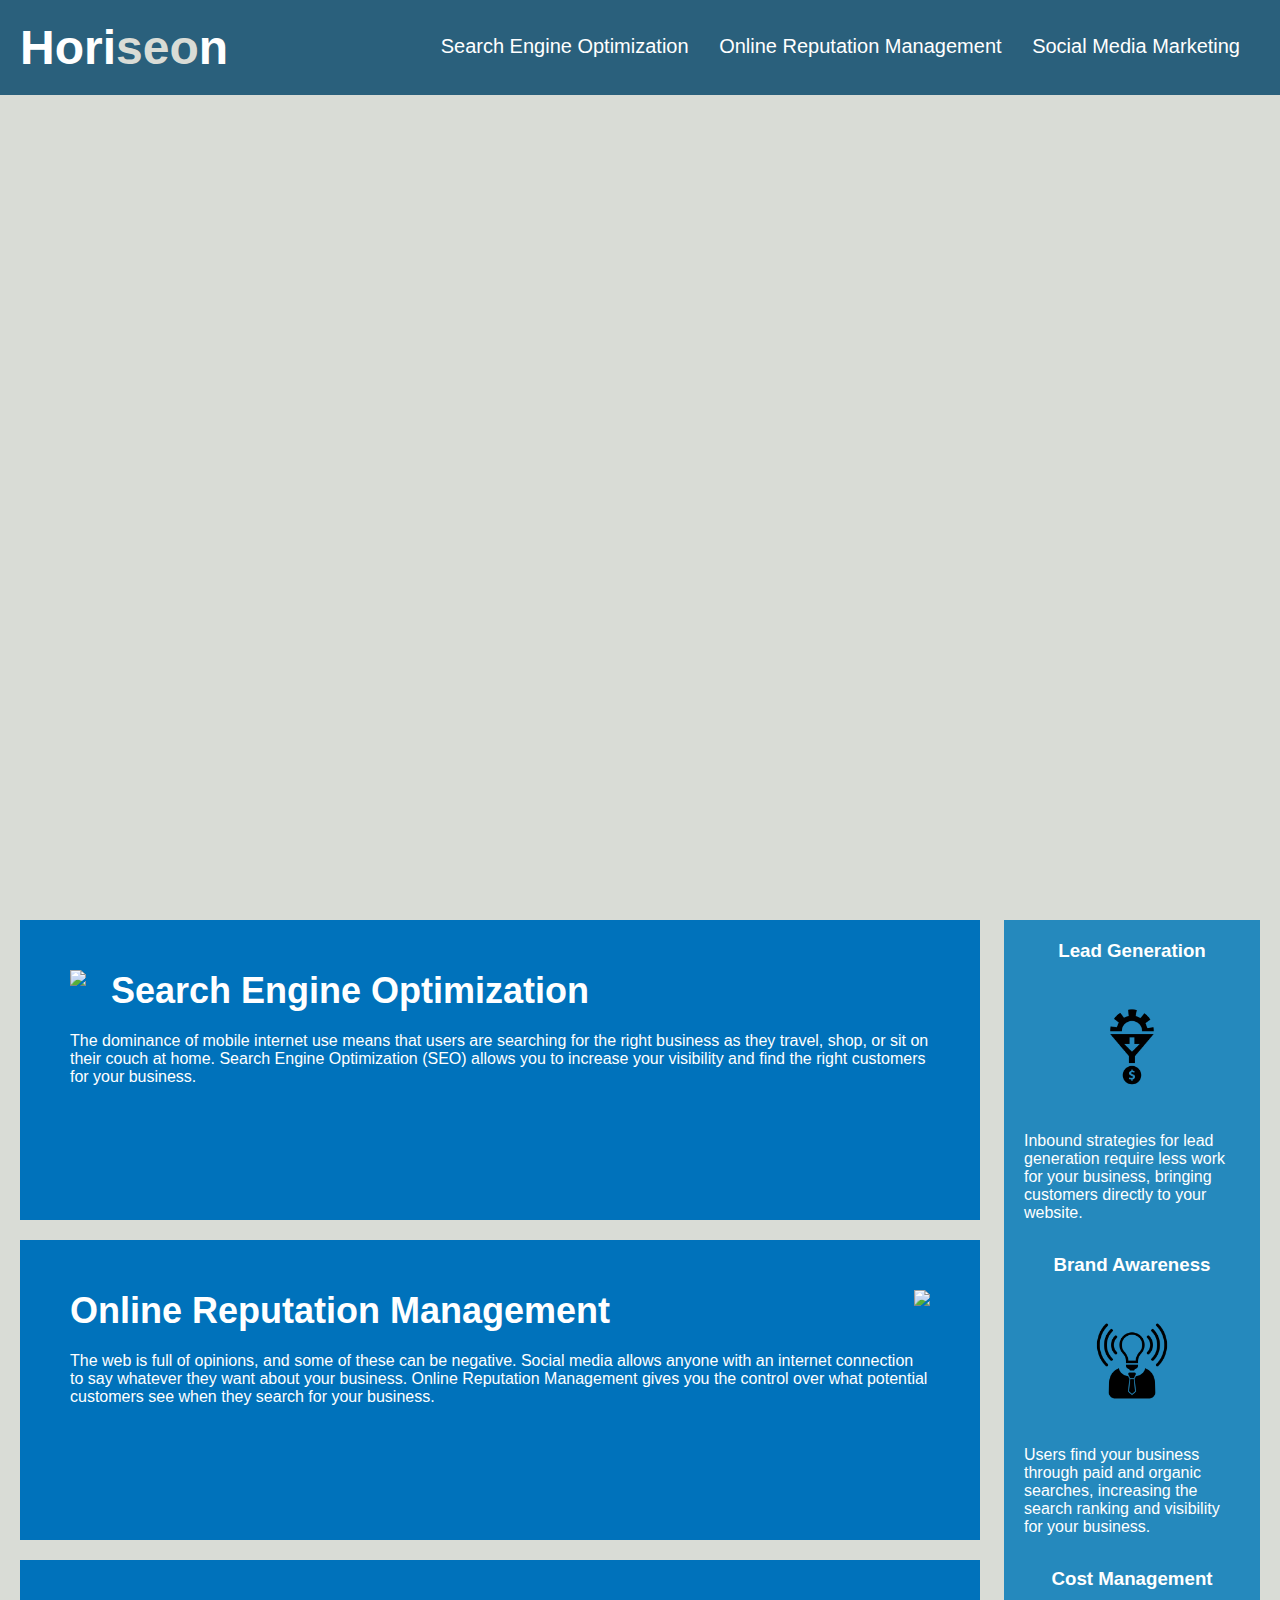
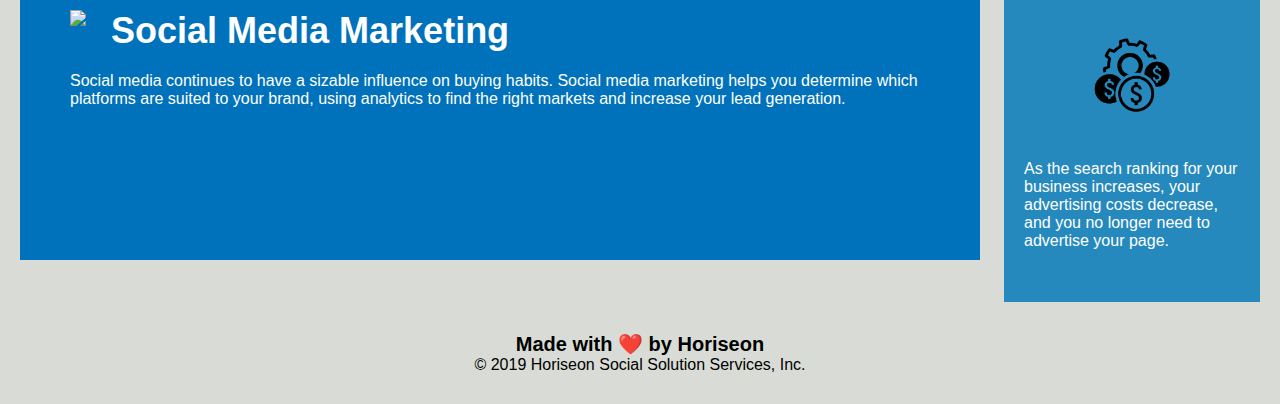
==== index.html @ 636e742a "fist changes" ====
<!DOCTYPE html>
<html lang="en-us">

<head>
    <meta charset="UTF-8" />
    <link rel="stylesheet" href="./assets/css/style.css">
    <title>website</title>
</head>

<body>
    <div class="header">
        <h1>Hori<span class="seo">seo</span>n</h1>
        <div>
            <ul>
                <li>
                    <a href="#search-engine-optimization">Search Engine Optimization</a>
                </li>
                <li>
                    <a href="#online-reputation-management">Online Reputation Management</a>
                </li>
                <li>
                    <a href="#social-media-marketing">Social Media Marketing</a>
                </li>
            </ul>
        </div>
    </div>
    <div class="hero"></div>
    <div class="content">
        <div class="search-engine-optimization">


                         
            <img src="./assets/images/search-engine-optimization.jpg" class="float-left" />
            <h2>Search Engine Optimization</h2>
            <p>
                The dominance of mobile internet use means that users are searching for the right business as they travel, shop, or sit on their couch at home. Search Engine Optimization (SEO) allows you to increase your visibility and find the right customers for your business.
            </p>
        </div>
        <div id="online-reputation-management" class="online-reputation-management">
            <img src="./assets/images/online-reputation-management.jpg" class="float-right" />
            <h2>Online Reputation Management</h2>
            <p>
                The web is full of opinions, and some of these can be negative. Social media allows anyone with an internet connection to say whatever they want about your business. Online Reputation Management gives you the control over what potential customers see when they search for your business.
            </p>
        </div>
        <div id="social-media-marketing" class="social-media-marketing">
            <img src="./assets/images/social-media-marketing.jpg" class="float-left" />
            <h2>Social Media Marketing</h2>
            <p>
                Social media continues to have a sizable influence on buying habits. Social media marketing helps you determine which platforms are suited to your brand, using analytics to find the right markets and increase your lead generation.
            </p>
        </div>
    </div>
    <div class="benefits">
        <div class="benefit-lead">
            <h3>Lead Generation</h3>
            <img src="./assets/images/lead-generation.png" />
            <p>
                Inbound strategies for lead generation require less work for your business, bringing customers directly to your website.
            </p>
        </div>
        <div class="benefit-brand">
            <h3>Brand Awareness</h3>
            <img src="./assets/images/brand-awareness.png" />
            <p>
                Users find your business through paid and organic searches, increasing the search ranking and visibility for your business.
            </p>
        </div>
        <div class="benefit-cost">
            <h3>Cost Management</h3>
            <img src="./assets/images/cost-management.png"></img>
            <p>
                As the search ranking for your business increases, your advertising costs decrease, and you no longer need to advertise your page.
            </p>
        </div>
    </div>
    <div class="footer">
        <h2>Made with ❤️️ by Horiseon</h2>
        <p>
            &copy; 2019 Horiseon Social Solution Services, Inc.
        </p>
    </div>
</body>

</html>
---- assets/css/style.css ----
* {
    box-sizing: border-box;
    padding: 0;
    margin: 0;
}

body {
    background-color: #d9dcd6;
}

.header {
    padding: 20px;
    font-family: 'Trebuchet MS', 'Lucida Sans Unicode', 'Lucida Grande', 'Lucida Sans', Arial, sans-serif;
    background-color: #2a607c;
    color: #ffffff;
}

.header h1 {
    display: inline-block;
    font-size: 48px;
}

.header h1 .seo {
    color: #d9dcd6;
}

.header div {
    padding-top: 15px;
    margin-right: 20px;
    float: right;
    font-family: 'Gill Sans', 'Gill Sans MT', Calibri, 'Trebuchet MS', sans-serif;
    font-size: 20px;
}

.header div ul {
    list-style-type: none;
}

.header div ul li {
    display: inline-block;
    margin-left: 25px;
}

a {
    color: #ffffff;
    text-decoration: none;
}

p {
    font-size: 16px;
}

.hero {
    height: 800px;
    width: 100%;
    margin-bottom: 25px;
    background-image: url("../images/digital-marketing-meeting.jpg");
    background-size: cover;
    background-position: center;
}

.float-left {
    float: left;
    margin-right: 25px;
}

.float-right {
    float: right;
    margin-left: 25px;
}

.content {
    width: 75%;
    display: inline-block;
    margin-left: 20px;
}

.benefits {
    margin-right: 20px;
    padding: 20px;
    clear: both;
    float: right;
    width: 20%;
    height: 100%;
    font-family: 'Gill Sans', 'Gill Sans MT', Calibri, 'Trebuchet MS', sans-serif;
    background-color: #2589bd;
}

.benefit-lead {
    margin-bottom: 32px;
    color: #ffffff;
}

.benefit-brand {
    margin-bottom: 32px;
    color: #ffffff;
}

.benefit-cost {
    margin-bottom: 32px;
    color: #ffffff;
}

.benefit-lead h3 {
    margin-bottom: 10px;
    text-align: center;
}

.benefit-brand h3 {
    margin-bottom: 10px;
    text-align: center;
}

.benefit-cost h3 {
    margin-bottom: 10px;
    text-align: center;
}

.benefit-lead img {
    display: block;
    margin: 10px auto;
    max-width: 150px;
}

.benefit-brand img {
    display: block;
    margin: 10px auto;
    max-width: 150px;
}

.benefit-cost img {
    display: block;
    margin: 10px auto;
    max-width: 150px;
}

.search-engine-optimization {
    margin-bottom: 20px;
    padding: 50px;
    height: 300px;
    font-family: 'Gill Sans', 'Gill Sans MT', Calibri, 'Trebuchet MS', sans-serif;
    background-color: #0072bb;
    color: #ffffff;
}

.online-reputation-management {
    margin-bottom: 20px;
    padding: 50px;
    height: 300px;
    font-family: 'Gill Sans', 'Gill Sans MT', Calibri, 'Trebuchet MS', sans-serif;
    background-color: #0072bb;
    color: #ffffff;
}

.social-media-marketing {
    margin-bottom: 20px;
    padding: 50px;
    height: 300px;
    font-family: 'Gill Sans', 'Gill Sans MT', Calibri, 'Trebuchet MS', sans-serif;
    background-color: #0072bb;
    color: #ffffff;
}

.search-engine-optimization img {
    max-height: 200px;
}

.online-reputation-management img {
    max-height: 200px;
}

.social-media-marketing img {
    max-height: 200px;
}

.search-engine-optimization h2 {
    margin-bottom: 20px;
    font-size: 36px;
}

.online-reputation-management h2 {
    margin-bottom: 20px;
    font-size: 36px;
}

.social-media-marketing h2 {
    margin-bottom: 20px;
    font-size: 36px;
}

.footer {
    padding: 30px;
    clear: both;
    font-family: 'Trebuchet MS', 'Lucida Sans Unicode', 'Lucida Grande', 'Lucida Sans', Arial, sans-serif;
    text-align: center;
}

.footer h2 {
    font-size: 20px;
}
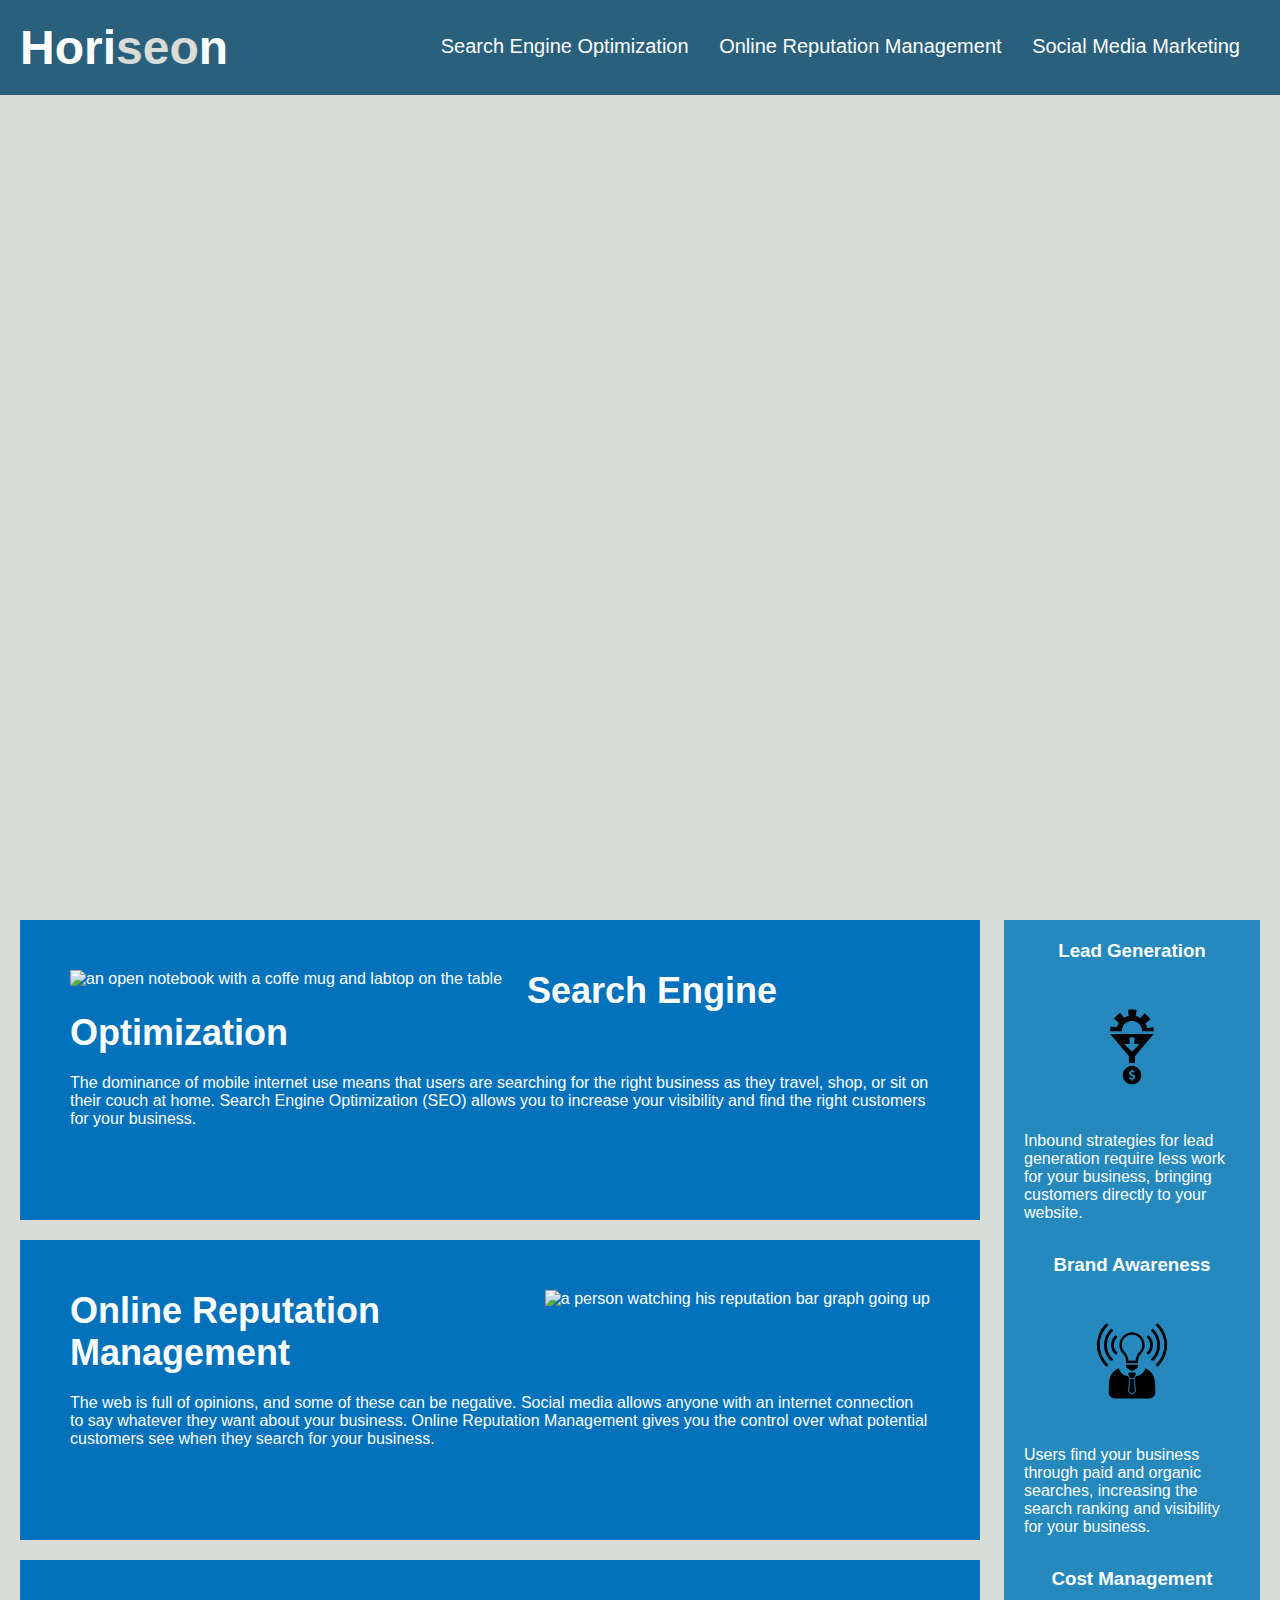
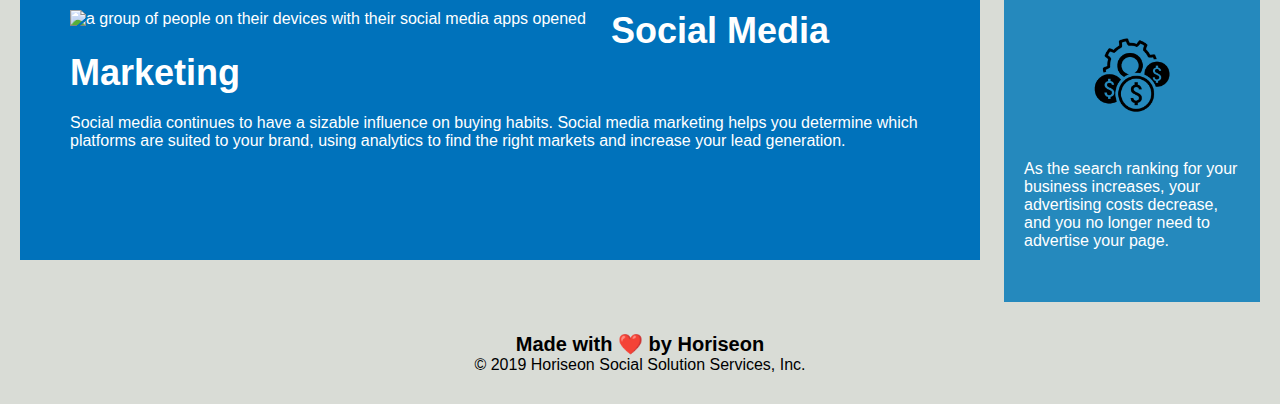
==== commit 908760b0: "add gomework files" ====
--- a/index.html
+++ b/index.html
@@ -4,12 +4,12 @@
 <head>
     <meta charset="UTF-8" />
     <link rel="stylesheet" href="./assets/css/style.css">
-    <title>website</title>
+    <title>Horiseon Social Solution Services</title>
 </head>
 
 <body>
     <div class="header">
-        <h1>Hori<span class="seo">seo</span>n</h1>
+        <h1>Hori<span id="seo">seo</span>n</h1>
         <div>
             <ul>
                 <li>
@@ -25,26 +25,23 @@
         </div>
     </div>
     <div class="hero"></div>
-    <div class="content">
-        <div class="search-engine-optimization">
-
-
-                         
-            <img src="./assets/images/search-engine-optimization.jpg" class="float-left" />
+    <div class="content"> 
+        <div class="info-pography">               
+            <img src="./assets/images/search-engine-optimization.jpg" class="float-left" alt="an open notebook with a coffe mug and labtop on the table"/>
             <h2>Search Engine Optimization</h2>
             <p>
                 The dominance of mobile internet use means that users are searching for the right business as they travel, shop, or sit on their couch at home. Search Engine Optimization (SEO) allows you to increase your visibility and find the right customers for your business.
             </p>
         </div>
-        <div id="online-reputation-management" class="online-reputation-management">
-            <img src="./assets/images/online-reputation-management.jpg" class="float-right" />
+        <div class="info-pography">
+            <img src="./assets/images/online-reputation-management.jpg" class="float-right" alt="a person watching his reputation bar graph going up"/>
             <h2>Online Reputation Management</h2>
             <p>
                 The web is full of opinions, and some of these can be negative. Social media allows anyone with an internet connection to say whatever they want about your business. Online Reputation Management gives you the control over what potential customers see when they search for your business.
             </p>
         </div>
-        <div id="social-media-marketing" class="social-media-marketing">
-            <img src="./assets/images/social-media-marketing.jpg" class="float-left" />
+        <div class="info-pography">
+            <img src="./assets/images/social-media-marketing.jpg" class="float-left" alt="a group of people on their devices with their social media apps opened" />
             <h2>Social Media Marketing</h2>
             <p>
                 Social media continues to have a sizable influence on buying habits. Social media marketing helps you determine which platforms are suited to your brand, using analytics to find the right markets and increase your lead generation.
@@ -52,23 +49,23 @@
         </div>
     </div>
     <div class="benefits">
-        <div class="benefit-lead">
+        <div class="benefit-bar">
             <h3>Lead Generation</h3>
             <img src="./assets/images/lead-generation.png" />
             <p>
                 Inbound strategies for lead generation require less work for your business, bringing customers directly to your website.
             </p>
         </div>
-        <div class="benefit-brand">
+        <div class="benefit-bar">
             <h3>Brand Awareness</h3>
             <img src="./assets/images/brand-awareness.png" />
             <p>
                 Users find your business through paid and organic searches, increasing the search ranking and visibility for your business.
             </p>
         </div>
-        <div class="benefit-cost">
+        <div class="benefit-bar">
             <h3>Cost Management</h3>
-            <img src="./assets/images/cost-management.png"></img>
+            <img src="./assets/images/cost-management.png" />
             <p>
                 As the search ranking for your business increases, your advertising costs decrease, and you no longer need to advertise your page.
             </p>
--- a/assets/css/style.css
+++ b/assets/css/style.css
@@ -20,7 +20,7 @@
     font-size: 48px;
 }
 
-.header h1 .seo {
+.header h1 #seo {
     color: #d9dcd6;
 }
 
@@ -28,7 +28,7 @@
     padding-top: 15px;
     margin-right: 20px;
     float: right;
-    font-family: 'Gill Sans', 'Gill Sans MT', Calibri, 'Trebuchet MS', sans-serif;
+    font-family: 'Gill Sans', 'Gill Sans MT', 'Calibri (Body)', 'Trebuchet MS', sans-serif;
     font-size: 20px;
 }
 
@@ -82,108 +82,35 @@
     float: right;
     width: 20%;
     height: 100%;
-    font-family: 'Gill Sans', 'Gill Sans MT', Calibri, 'Trebuchet MS', sans-serif;
+    font-family: 'Gill Sans', 'Gill Sans MT', 'Calibri (Body)', 'Trebuchet MS', sans-serif;
     background-color: #2589bd;
 }
 
-.benefit-lead {
+.benefit-bar {
     margin-bottom: 32px;
     color: #ffffff;
 }
-
-.benefit-brand {
-    margin-bottom: 32px;
-    color: #ffffff;
-}
-
-.benefit-cost {
-    margin-bottom: 32px;
-    color: #ffffff;
-}
-
-.benefit-lead h3 {
+.benefit-bar h3 {
     margin-bottom: 10px;
     text-align: center;
 }
-
-.benefit-brand h3 {
-    margin-bottom: 10px;
-    text-align: center;
-}
-
-.benefit-cost h3 {
-    margin-bottom: 10px;
-    text-align: center;
-}
-
-.benefit-lead img {
+.benefit-bar img {
     display: block;
     margin: 10px auto;
-    max-width: 150px;
+    max-width: 150px; 
 }
-
-.benefit-brand img {
-    display: block;
-    margin: 10px auto;
-    max-width: 150px;
-}
-
-.benefit-cost img {
-    display: block;
-    margin: 10px auto;
-    max-width: 150px;
-}
-
-.search-engine-optimization {
+.info-pography {    
     margin-bottom: 20px;
     padding: 50px;
     height: 300px;
-    font-family: 'Gill Sans', 'Gill Sans MT', Calibri, 'Trebuchet MS', sans-serif;
+    font-family: 'Gill Sans', 'Gill Sans MT', 'Calibri (Body)', 'Trebuchet MS', sans-serif;
     background-color: #0072bb;
     color: #ffffff;
 }
-
-.online-reputation-management {
-    margin-bottom: 20px;
-    padding: 50px;
-    height: 300px;
-    font-family: 'Gill Sans', 'Gill Sans MT', Calibri, 'Trebuchet MS', sans-serif;
-    background-color: #0072bb;
-    color: #ffffff;
-}
-
-.social-media-marketing {
-    margin-bottom: 20px;
-    padding: 50px;
-    height: 300px;
-    font-family: 'Gill Sans', 'Gill Sans MT', Calibri, 'Trebuchet MS', sans-serif;
-    background-color: #0072bb;
-    color: #ffffff;
-}
-
-.search-engine-optimization img {
+.info-pography img {
     max-height: 200px;
 }
-
-.online-reputation-management img {
-    max-height: 200px;
-}
-
-.social-media-marketing img {
-    max-height: 200px;
-}
-
-.search-engine-optimization h2 {
-    margin-bottom: 20px;
-    font-size: 36px;
-}
-
-.online-reputation-management h2 {
-    margin-bottom: 20px;
-    font-size: 36px;
-}
-
-.social-media-marketing h2 {
+.info-pography h2 {
     margin-bottom: 20px;
     font-size: 36px;
 }
